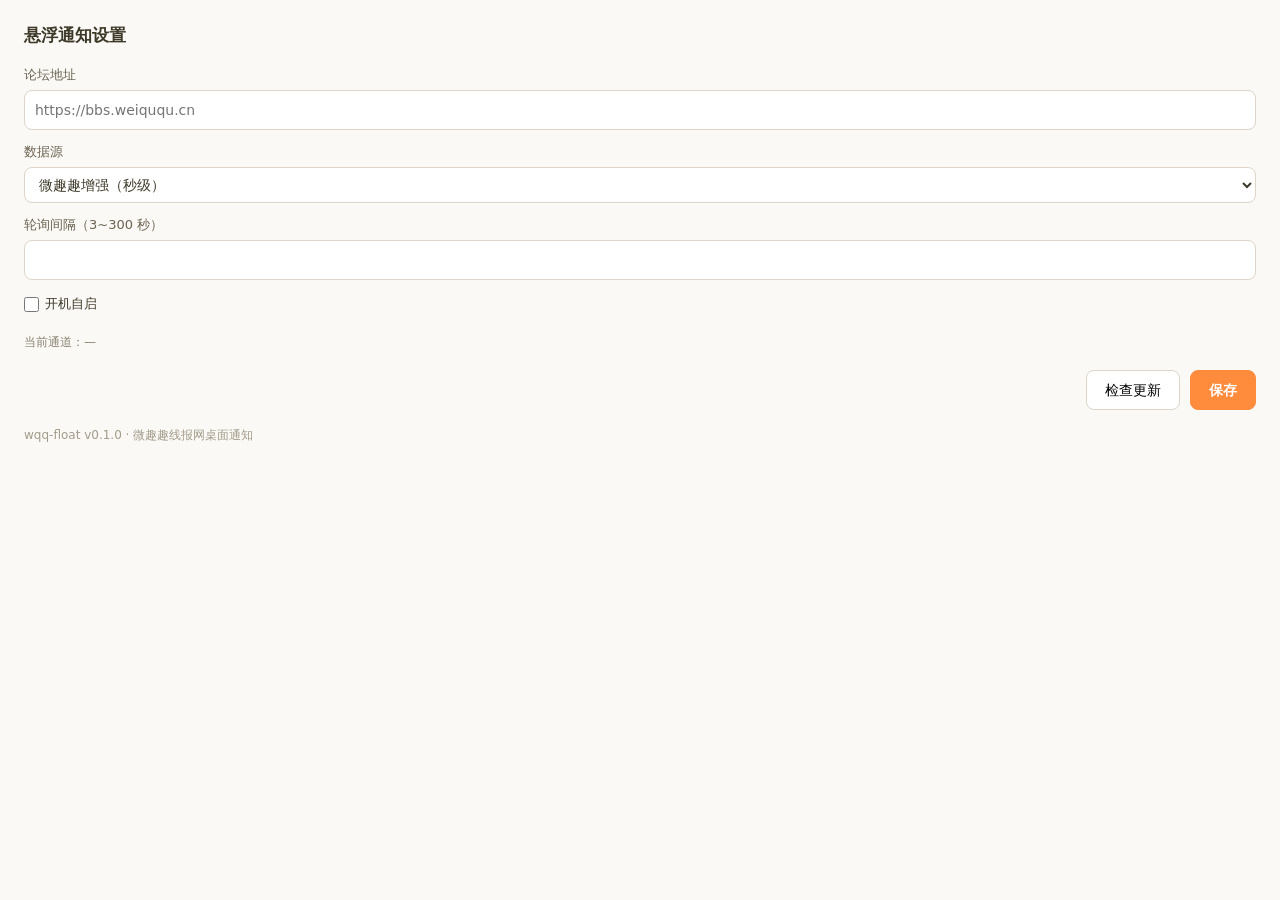
==== ui/settings.html @ 39698dc8 "feat: 系统托盘/开机自启/设置窗（论坛地址/源类型/间隔/通道状态）" ====
<!DOCTYPE html>
<html lang="zh-CN">
<head>
<meta charset="utf-8">
<title>wqq-float 设置</title>
<link rel="stylesheet" href="settings.css">
</head>
<body>
  <h1>悬浮通知设置</h1>

  <label>论坛地址</label>
  <input id="forum-base" type="text" placeholder="https://bbs.weiququ.cn">

  <label>数据源</label>
  <select id="source">
    <option value="wqq">微趣趣增强（秒级）</option>
    <option value="rss">普通 DZ 论坛 RSS（分钟级）</option>
  </select>

  <label>轮询间隔（3~300 秒）</label>
  <input id="interval" type="number" min="3" max="300" step="1">

  <div class="row">
    <label class="inline"><input id="autostart" type="checkbox"> 开机自启</label>
  </div>

  <div class="status">当前通道：<span id="via">—</span></div>

  <div class="btns">
    <button id="check-update" class="ghost">检查更新</button>
    <button id="save" class="primary">保存</button>
  </div>

  <div class="about">wqq-float v0.1.0 · 微趣趣线报网桌面通知</div>
  <div id="msg"></div>

  <script src="settings.js"></script>
</body>
</html>
---- ui/settings.css ----
* { margin: 0; padding: 0; box-sizing: border-box; }
body {
  font: 14px/1.6 system-ui, "Segoe UI", "Microsoft YaHei", sans-serif;
  background: #FAF9F5; color: #3D3929; padding: 22px 24px;
}
h1 { font-size: 17px; margin-bottom: 16px; font-weight: 700; }
label { display: block; font-size: 13px; color: #6B6353; margin: 12px 0 4px; }
label.inline { display: inline-flex; align-items: center; gap: 6px; color: #3D3929; margin: 0; }
input[type=text], input[type=number], select {
  width: 100%; padding: 8px 10px; border: 1px solid #DDD5C7; border-radius: 8px;
  font: inherit; background: #fff; color: #3D3929;
}
input[type=checkbox] { width: 15px; height: 15px; }
.row { margin-top: 14px; }
.status { margin-top: 14px; font-size: 12px; color: #8A8272; }
#via.warn { color: #D96B2B; }
.btns { display: flex; justify-content: flex-end; gap: 10px; margin-top: 18px; }
button {
  padding: 8px 18px; border-radius: 8px; border: 1px solid #DDD5C7;
  font: inherit; cursor: pointer; background: #fff;
}
button.primary { background: #FF8B3D; border-color: #FF8B3D; color: #fff; font-weight: 600; }
button.primary:hover { background: #F07A2C; }
button.ghost:hover { border-color: #FF8B3D; color: #FF8B3D; }
.about { margin-top: 16px; font-size: 12px; color: #A39B8B; }
#msg { margin-top: 10px; font-size: 13px; min-height: 20px; }
#msg.ok { color: #2E7D32; }
#msg.err { color: #C62828; }
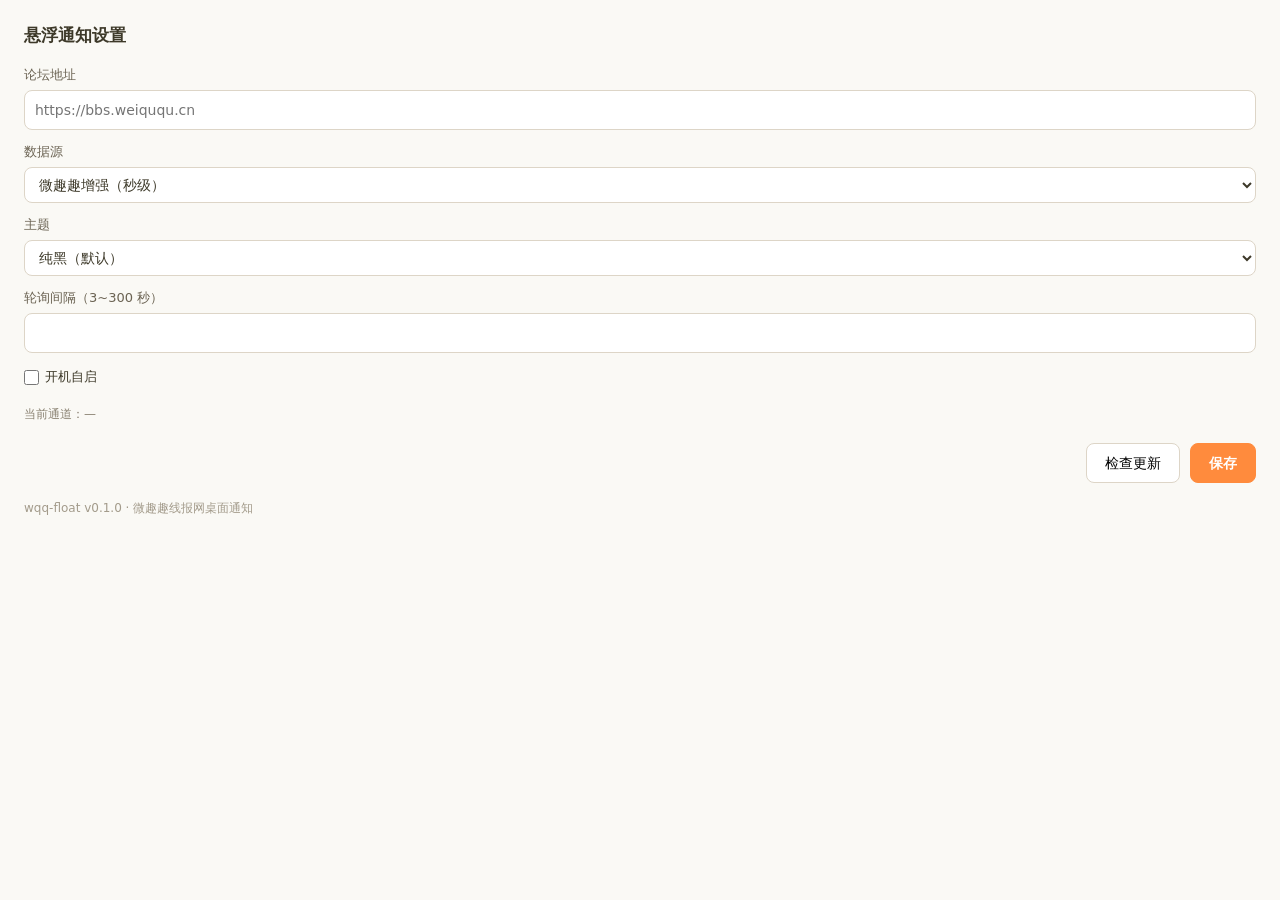
==== commit 7dfca8c4: "feat: 主题设置/内容可复制/内容右键菜单 + 菜单失焦自动收起 - 主题：设置页新增'纯黑/跟随系统'（config.theme，serde default 兼容旧配置不丢设置）；   CSS " ====
--- a/ui/settings.html
+++ b/ui/settings.html
@@ -15,6 +15,12 @@
   <select id="source">
     <option value="wqq">微趣趣增强（秒级）</option>
     <option value="rss">普通 DZ 论坛 RSS（分钟级）</option>
+  </select>
+
+  <label>主题</label>
+  <select id="theme">
+    <option value="dark">纯黑（默认）</option>
+    <option value="system">跟随系统</option>
   </select>
 
   <label>轮询间隔（3~300 秒）</label>
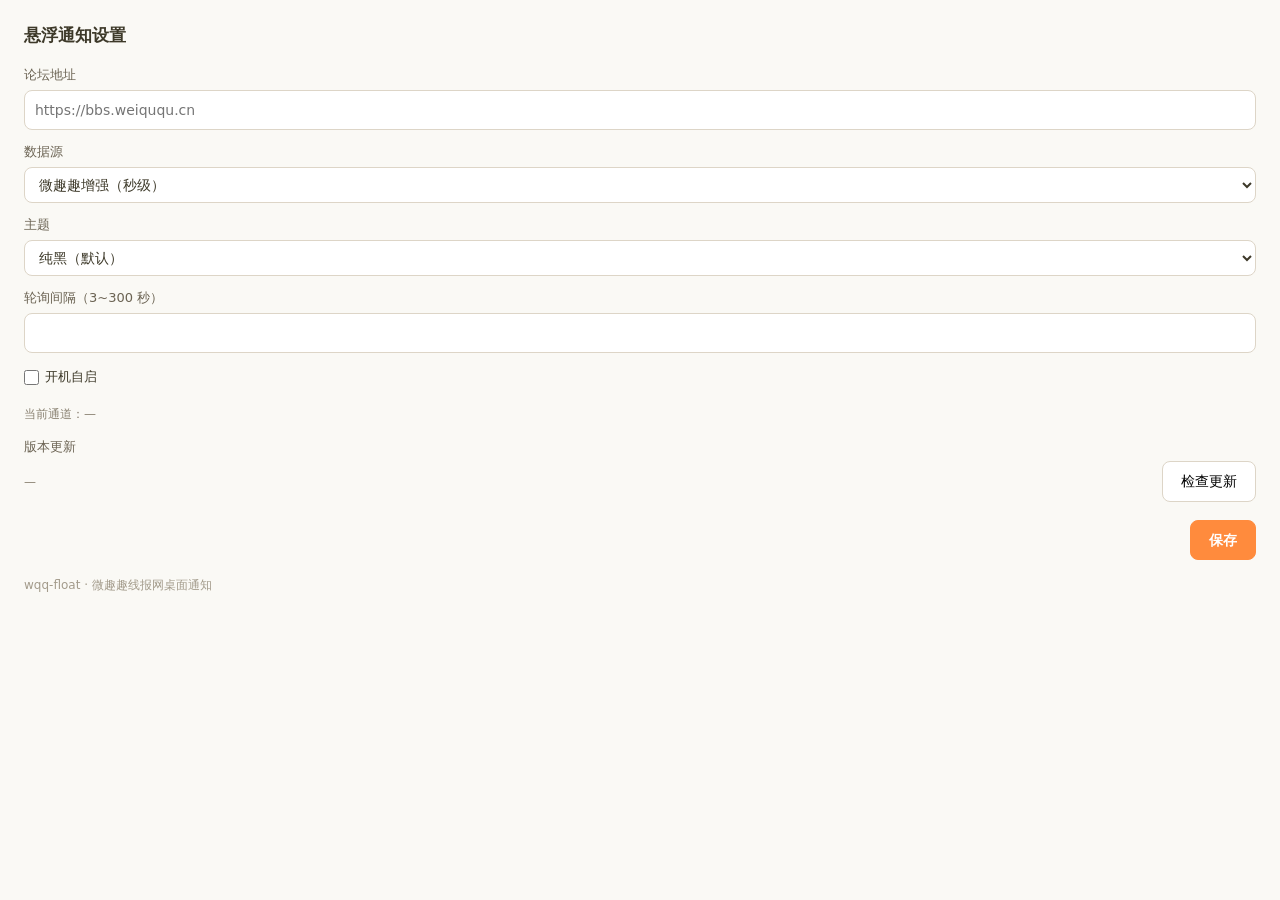
==== commit 646ead42: "feat: 自动升级（GitHub Release 检查/下载/替换重启）+ 设置页更新 UI - 新增 src-tauri/src/update.rs：   check_update 调 GitHu" ====
--- a/ui/settings.html
+++ b/ui/settings.html
@@ -32,12 +32,20 @@
 
   <div class="status">当前通道：<span id="via">—</span></div>
 
+  <label>版本更新</label>
+  <div class="upd-row">
+    <span id="upd-status" class="upd-status">—</span>
+    <span class="upd-btns">
+      <button id="check-update" class="ghost">检查更新</button>
+      <button id="do-update" class="primary" hidden>立即更新</button>
+    </span>
+  </div>
+
   <div class="btns">
-    <button id="check-update" class="ghost">检查更新</button>
     <button id="save" class="primary">保存</button>
   </div>
 
-  <div class="about">wqq-float v0.1.0 · 微趣趣线报网桌面通知</div>
+  <div class="about">wqq-float · 微趣趣线报网桌面通知</div>
   <div id="msg"></div>
 
   <script src="settings.js"></script>
--- a/ui/settings.css
+++ b/ui/settings.css
@@ -14,6 +14,12 @@
 .row { margin-top: 14px; }
 .status { margin-top: 14px; font-size: 12px; color: #8A8272; }
 #via.warn { color: #D96B2B; }
+/* 版本更新行：左侧状态文字 + 右侧按钮组 */
+.upd-row { display: flex; align-items: center; gap: 10px; min-height: 38px; }
+.upd-status { flex: 1; min-width: 0; font-size: 12px; color: #8A8272; line-height: 1.5; }
+.upd-status.ok { color: #2E7D32; }
+.upd-status.err { color: #C62828; }
+.upd-btns { display: flex; gap: 8px; flex-shrink: 0; }
 .btns { display: flex; justify-content: flex-end; gap: 10px; margin-top: 18px; }
 button {
   padding: 8px 18px; border-radius: 8px; border: 1px solid #DDD5C7;
